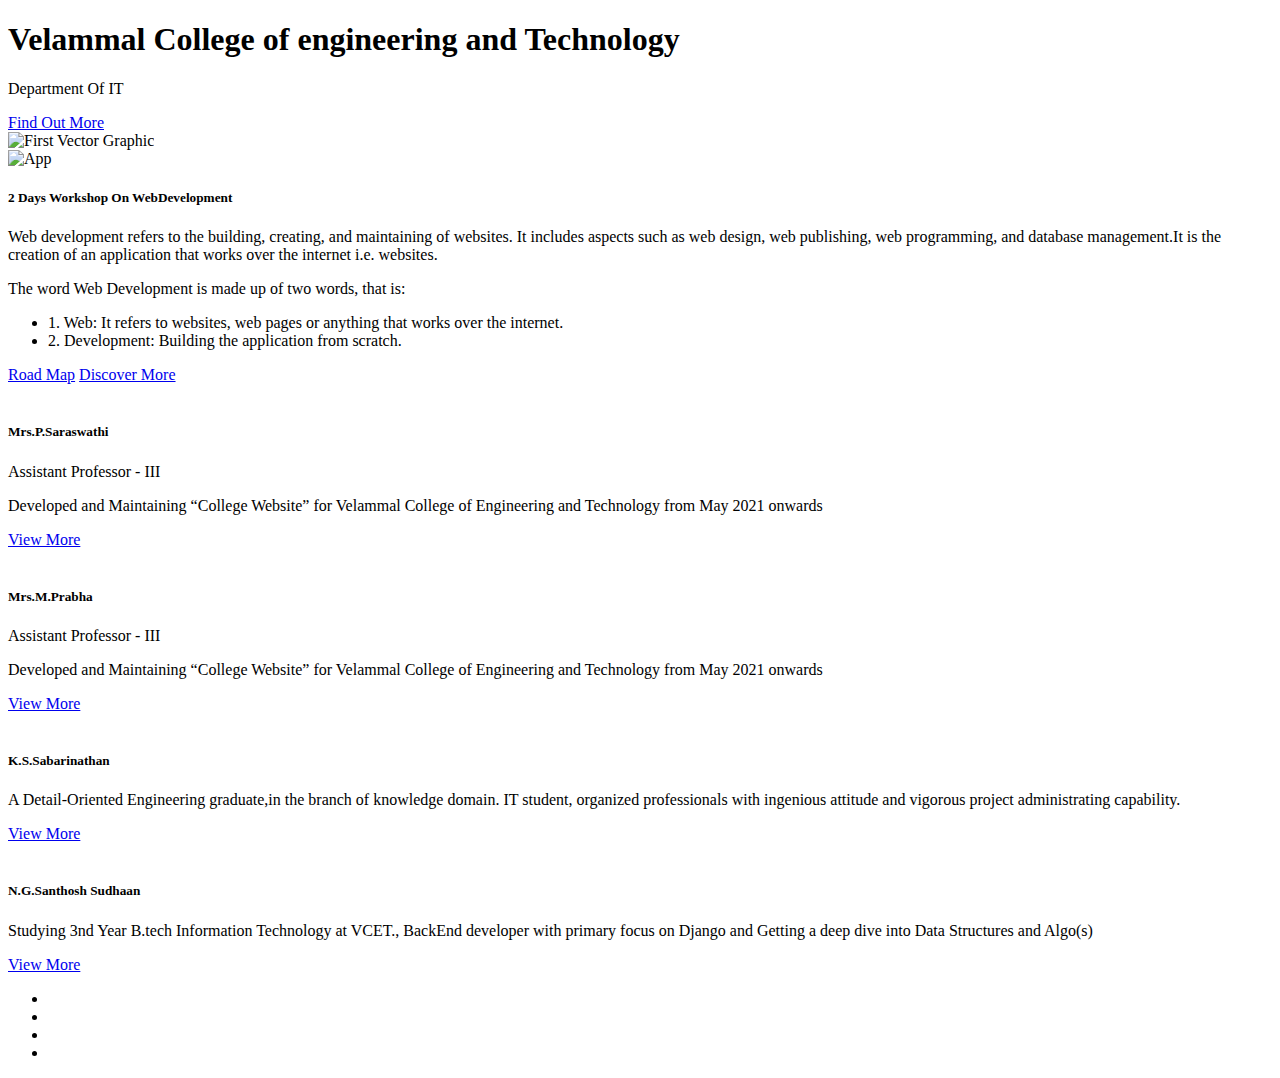
==== index.html @ 54539da7 "Fixed Typos" ====
<!DOCTYPE html>
<html lang="en">
  <head>
    <meta charset="utf-8">
    <meta name="viewport" content="width=device-width, initial-scale=1, shrink-to-fit=no">
    <meta name="description" content="">
    <meta name="author" content="Template Mo">
    <link href="assets/images/vcet.png" rel="icon">
    <link href="https://fonts.googleapis.com/css?family=Roboto:100,300,400,500,700,900" rel="stylesheet">
  
    
    <title>Department Of IT-Web development Workshop</title>    
  
    <link rel="stylesheet" type="text/css" href="assets/css/bootstrap.min.css">
    <link rel="stylesheet" type="text/css" href="assets/css/font-awesome.css">
    <link rel="stylesheet" type="text/css" href="assets/css/templatemo-art-factory.css">
    <link rel="stylesheet" type="text/css" href="assets/css/owl-carousel.css">
    </head>   
    <body>
    <div id="preloader">
        <div class="jumper">
            <div></div>
            <div></div>
            <div></div>
        </div>
    </div>   
    </header>
    <div class="welcome-area" id="welcome">
        <div class="header-text">
            <div class="container">
                <div class="row">
                    <div class="left-text col-lg-6 col-md-6 col-sm-12 col-xs-12" data-scroll-reveal="enter left move 30px over 0.6s after 0.4s">
                        <h1>Velammal College of engineering and Technology</h1>
                        <p>Department Of IT</p>
                        <a href="#about" class="main-button-slider">Find Out More</a>
                    </div>
                    <div class="col-lg-6 col-md-6 col-sm-12 col-xs-12" data-scroll-reveal="enter right move 30px over 0.6s after 0.4s">
                        <img src="assets/images/slider-icon.png" class="rounded img-fluid d-block mx-auto" alt="First Vector Graphic">
                    </div>
                </div>
            </div>
        </div>
    </div>
    <section class="section" id="about">
        <div class="container">
            <div class="row">
                <div class="col-lg-7 col-md-12 col-sm-12" data-scroll-reveal="enter left move 30px over 0.6s after 0.4s">
                    <img src="assets/images/left-image.png" class="rounded img-fluid d-block mx-auto" alt="App">
                </div>
                <div class="right-text col-lg-5 col-md-12 col-sm-12 mobile-top-fix">
                    <div class="left-heading">
                        <h5> 2 Days Workshop On WebDevelopment </h5>
                    </div>
                    <div class="left-text">
                        <p>
                            Web development refers to the building, creating, and maintaining of websites. 
                            It includes aspects such as web design, web publishing, web programming, and database management.It is the creation of an application that works over the internet i.e. websites.
                        </p>
                         
                        The word Web Development is made up of two words, that is:
                        <ul>
                            <li>
                              1.  Web: It refers to websites, web pages or anything that works over the internet.
                            </li>
                            <li>
                               2. Development: Building the application from scratch.
                            </li>
                        </ul>    


                        </p>
                        <a href="https://www.w3schools.com/whatis/" class="main-button">Road Map</a>
                        <a href="#services" class="main-button">Discover More</a>
                    </div>
                </div>
            </div>
            <div class="row">
                <div class="col-lg-12">
                    <div class="hr"></div>
                </div>
            </div>
        </div>
    </section>

    <section class="section" id="services">
        <div class="container">
            <div class="row">
                <div class="owl-carousel owl-theme">
                    <div class="item service-item">
                        <div class="icon">
                            <i><img src="assets/images/service-icon-01.png" alt=""></i>
                        </div>
                        <h5 class="service-title"> Mrs.P.Saraswathi</h5>
                        <p>
                            Assistant Professor - III 
                        <p>
                            Developed and Maintaining “College Website” for Velammal College of Engineering
                            and Technology from May 2021 onwards  
                        </p> 
                    
                        </p>
                        <a href="http://vcet.ac.in/vcetit/pdfs/ITFaculty/P.Saraswathi%20-%20IT.pdf" class="main-button">View More</a>
                    </div>
                    <div class="item service-item">
                        <div class="icon">
                            <i><img src="assets/images/service-icon-02.png" alt=""></i>
                        </div>
                        <h5 class="service-title">Mrs.M.Prabha</h5>
                        <p>
                            Assistant Professor - III 
                        <p>
                            Developed and Maintaining “College Website” for Velammal College of Engineering
                            and Technology from May 2021 onwards  
                        </p> 
                    
                        </p>
                        <a href="http://vcet.ac.in/vcetit/pdfs/ITFaculty/M.Prabha%20-%20IT.pdf" class="main-button">View More</a>
                    </div>
                    <div class="item service-item">
                        <div class="icon">
                            <i><img src="assets/images/service-icon-03.png" alt=""></i>
                        </div>
                    <h5 class="service-title"> K.S.Sabarinathan </h5>
                        <p>A Detail-Oriented Engineering graduate,in the branch of knowledge domain. IT student, organized professionals with ingenious attitude and vigorous project administrating capability.</p>
                    <a href="http://sabar-i.herokuapp.com/"  target="_blank" class="main-button">View More</a>
                    </div>
                    <div class="item service-item">
                        <div class="icon">
                            <i><img src="assets/images/service-icon-02.png" alt=""></i>
                        </div>
                        <h5 class="service-title">N.G.Santhosh Sudhaan</h5>
                        <p>
                         Studying 3nd Year B.tech Information Technology at VCET., 
                            BackEnd developer with primary focus on Django and 
                            Getting a deep dive into Data Structures and Algo(s)  
                        </p>    
                            <a href="https://ngss.netlify.app/"  target="_blank" class="main-button">View More</a>
                    </div>
                </div>
            </div>
        </div>
    </section>
    <footer>
        <div class="container">
            <div class="row">
                <div class="col-lg-2 col-md-12 col-sm-12">
                 </div>
                <div class="col-lg-5 col-md-12 col-sm-12">
                    <ul class="social">
                        <li><a href="https://www.facebook.com/pages/category/Movie-Television-Studio/VCET-470761193032147/"  target="_blank"><i class="fa fa-facebook"></i></a></li>
                        <li><a href="https://twitter.com/vcetmadurai?lang=en"  target="_blank"><i class="fa fa-twitter"></i></a></li>
                        <li><a href="https://in.linkedin.com/school/velammal-college-of-engineering-&-technology-madurai/" target="_blank"><i class="fa fa-linkedin"></i></a></li>
                <li><a href="http://vcet.ac.in/" target="_blank"><i class="fa fa-rss"></i></a></li>
                    </ul>
                </div>
            </div>
        </div>
    </footer>   
    <script src="assets/js/jquery-2.1.0.min.js"></script>
    <script src="assets/js/popper.js"></script>
    <script src="assets/js/bootstrap.min.js"></script>
    <script src="assets/js/owl-carousel.js"></script>
    <script src="assets/js/scrollreveal.min.js"></script>
    <script src="assets/js/waypoints.min.js"></script>
    <script src="assets/js/jquery.counterup.min.js"></script>
    <script src="assets/js/imgfix.min.js"></script> 
    <script src="assets/js/custom.js"></script>

  </body>
</html>
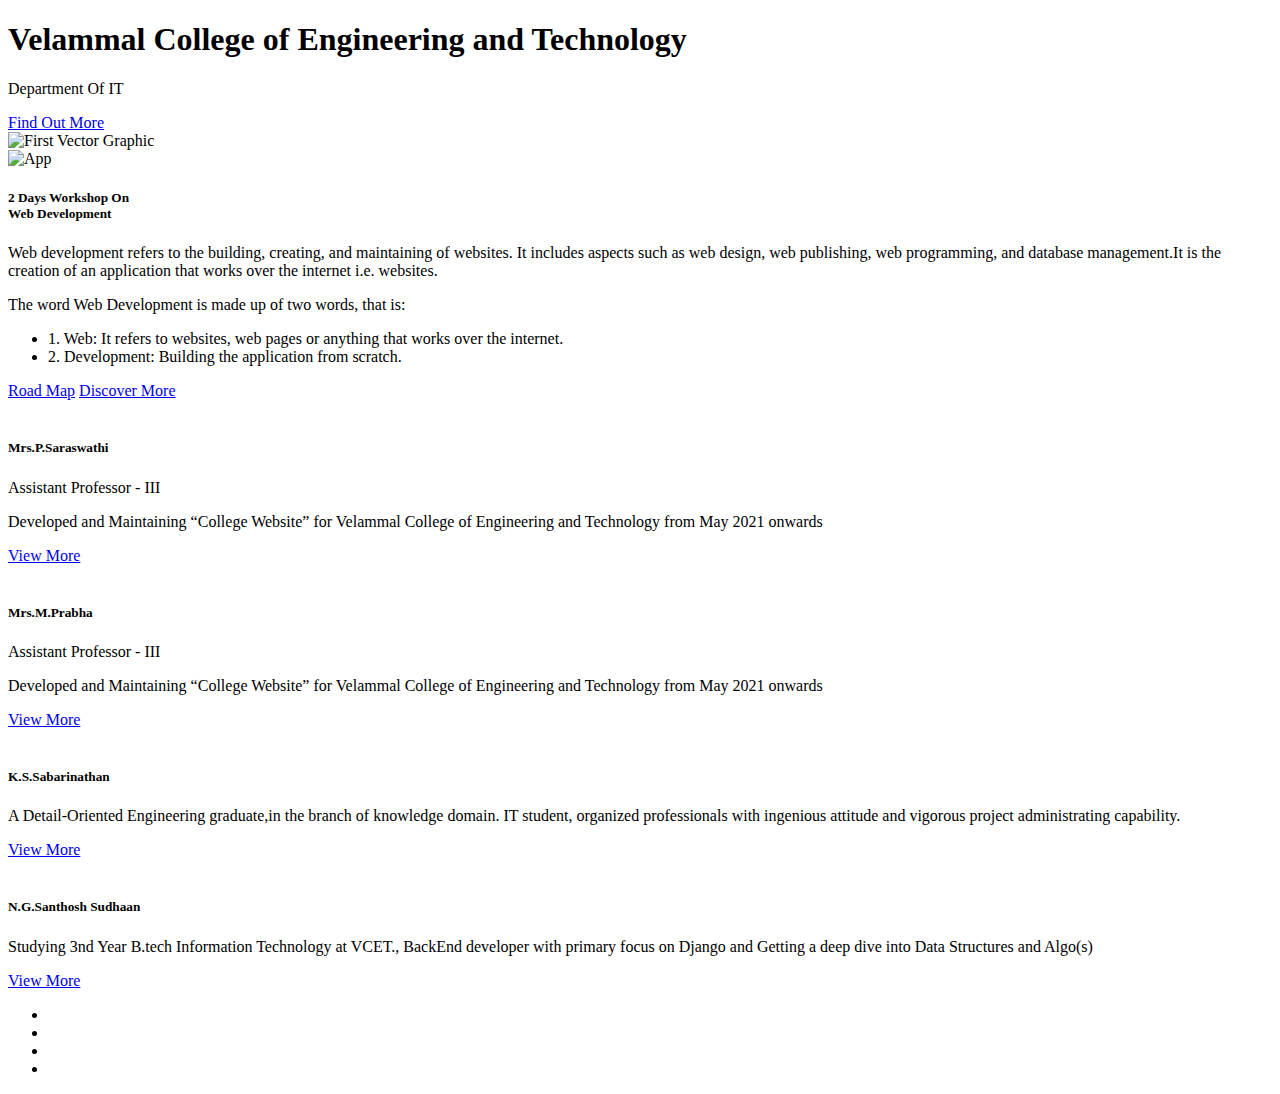
==== commit c3718efc: "Added Go to top button" ====
--- a/index.html
+++ b/index.html
@@ -15,6 +15,29 @@
     <link rel="stylesheet" type="text/css" href="assets/css/font-awesome.css">
     <link rel="stylesheet" type="text/css" href="assets/css/templatemo-art-factory.css">
     <link rel="stylesheet" type="text/css" href="assets/css/owl-carousel.css">
+    <style>
+        #myBtn {
+            display: none;
+            position: fixed;
+            bottom: 20px;
+            right: 30px;
+            z-index: 99;
+            font-size: 18px;
+            border: none;
+            outline: none;
+            background-color: transparent;
+            /* background-color: red; */
+            color: white;
+            cursor: pointer;
+            padding: 15px;
+            border-radius: 4px;
+        }
+
+        #myBtn:hover {
+            border-radius: 40px;
+            background-color: cyan;
+        }
+    </style>
     </head>   
     <body>
     <div id="preloader">
@@ -30,7 +53,7 @@
             <div class="container">
                 <div class="row">
                     <div class="left-text col-lg-6 col-md-6 col-sm-12 col-xs-12" data-scroll-reveal="enter left move 30px over 0.6s after 0.4s">
-                        <h1>Velammal College of engineering and Technology</h1>
+                        <h1>Velammal College of Engineering and Technology</h1>
                         <p>Department Of IT</p>
                         <a href="#about" class="main-button-slider">Find Out More</a>
                     </div>
@@ -49,7 +72,7 @@
                 </div>
                 <div class="right-text col-lg-5 col-md-12 col-sm-12 mobile-top-fix">
                     <div class="left-heading">
-                        <h5> 2 Days Workshop On WebDevelopment </h5>
+                        <h5> 2 Days Workshop On <br>Web Development </h5>
                     </div>
                     <div class="left-text">
                         <p>
@@ -140,6 +163,7 @@
             </div>
         </div>
     </section>
+    <button onclick="topFunction()" id="myBtn" title="Go to top"><img src="./assets/images/top.svg" alt="Top" width="30px" height="30px"></button>
     <footer>
         <div class="container">
             <div class="row">
@@ -156,6 +180,7 @@
             </div>
         </div>
     </footer>   
+
     <script src="assets/js/jquery-2.1.0.min.js"></script>
     <script src="assets/js/popper.js"></script>
     <script src="assets/js/bootstrap.min.js"></script>
